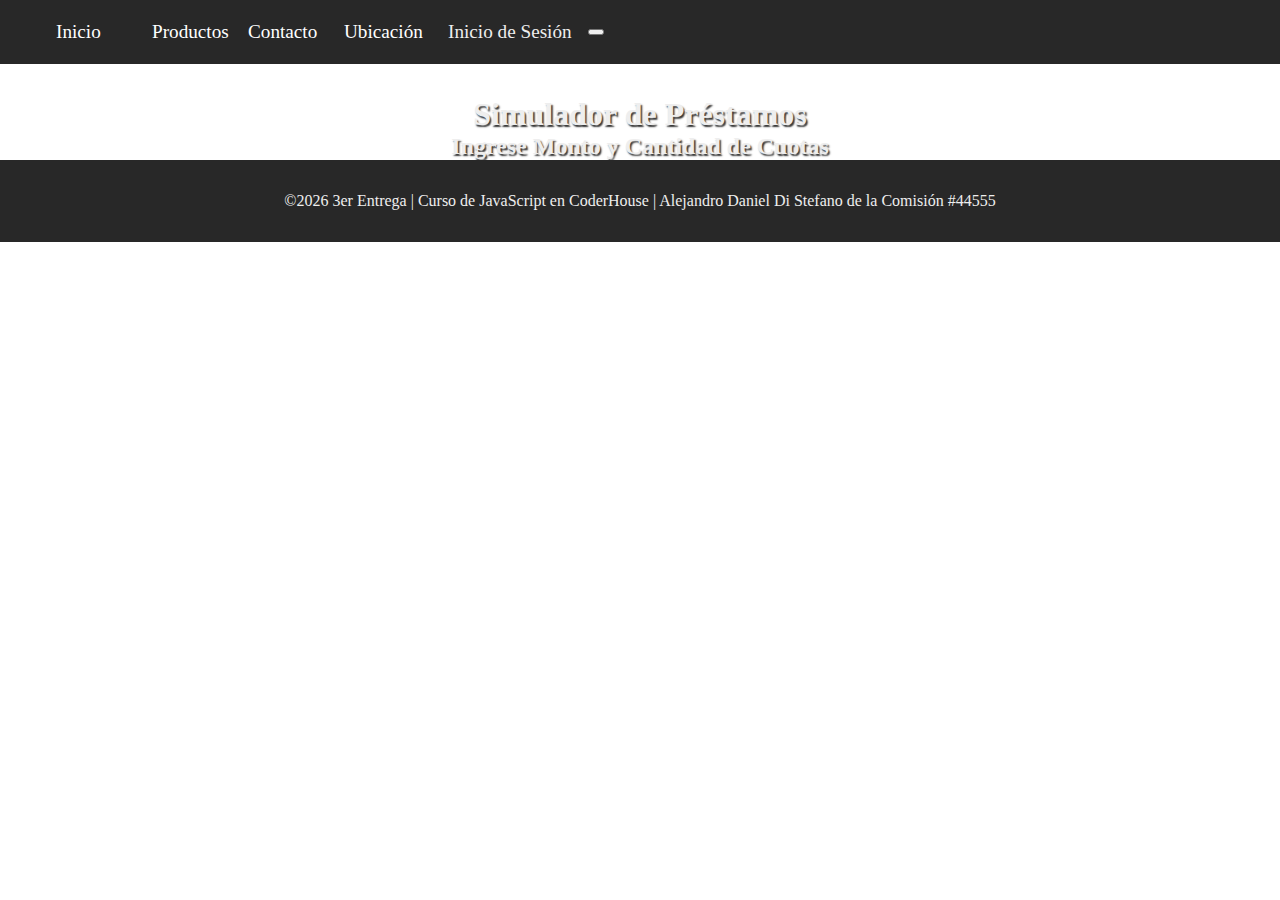
==== contacts.html @ 78d09755 "Paginas en Blanco" ====
<!DOCTYPE html>
<html lang="es">

<head>
    <meta charset="UTF-8">
    <meta http-equiv="X-UA-Compatible" content="IE=edge">
    <meta name="viewport" content="width=device-width, initial-scale=1.0">
    <title>JavaScript -- CoderHouse</title>
    <link rel="stylesheet" href="./css/style.css">
</head>

<body>
    <header id="header">
    </header>

    <main id="main">
        <h1>Simulador de Préstamos</h1>
        <h2>Ingrese Monto y Cantidad de Cuotas</h2>
    </main>

    <footer id="footer">
        <p class="copy">3er Entrega | Curso de JavaScript en CoderHouse</p>
    </footer>
    
    <script src="./js/index.js"></script>    
</body>

</html>
---- css/style.css ----
@charset "UTF-8";
@font-face {
  font-family: "Roboto";
  src: url("../font/Roboto-Regular.ttf") format("truetype");
  font-style: normal;
  font-weight: normal;
}
/* Variables */
:root {
  /* Colores */
  --first: #124;
  --second: #248;
  --light: #eee;
  --dark: #333;
  --grey: #282828;
  --yellow: #ffff00;
  --med: #c7c6c6;
  /* Tamaños */
  --small: 200px;
  --medium: 400px;
  --large: 600px;
  /* Tipografia */
  --font: "Roboto";
}

/* Estructura General del Estilo */
* {
  font-family: var(--font);
  box-sizing: border-box;
  scroll-behavior: smooth;
}

/* Reinicios de Estilos */
/* Margenes */
body,
h1,
h2,
h3,
h4,
header p,
.submenu,
.subitems,
.menu {
  margin: 0;
}

/* Rellenos */
.submenu,
.subitems,
.menu {
  padding: 0;
}

/* Bordes */
iframe {
  border: 0;
}

h1, h2, h3 {
  text-align: center;
  color: var(--light);
  text-shadow: 0.1rem 0.1rem 0.1rem var(--dark);
}

header .menu {
  display: flex;
  justify-content: flex-start;
  background-color: var(--grey);
  color: var(--light);
  padding: 1rem 0;
  align-items: center;
  padding-left: 3rem;
}
header .menu a {
  text-decoration: none;
  color: white;
  font-size: 1.2rem;
}
header .menu a:hover {
  color: var(--yellow);
}
header .menu h1,
header .menu p {
  padding-top: 2rem;
  text-align: center;
}
header .menu .btnLog, header .menu .btnLogout {
  background-color: var(--grey);
  padding: 0.3rem 1rem;
  border: none;
}
header .menu .btnLog a, header .menu .btnLogout a {
  color: var(--light);
}
header .menu .btnLog a:hover, header .menu .btnLogout a:hover {
  color: var(--yellow);
}
header .menu .btnLogout {
  color: var(--light);
  font-size: 1.2rem;
}
header .menu .btnLogout:hover {
  color: var(--yellow);
}

:is(ul) li {
  min-width: 6rem;
  padding: 0.25rem 0.5rem;
  list-style: none;
}

footer {
  position: sticky;
  bottom: 0;
  display: flex;
  justify-content: center;
  background-color: var(--grey);
  color: var(--light);
  padding: 1rem 0;
  align-items: center;
}

.tabla {
  display: flex;
  flex-direction: column;
  align-items: center;
  padding: 5rem;
}
.tabla .imputs-valores {
  width: 600px;
  background-color: var(--med);
  border-radius: 1rem;
  padding: 5rem;
  box-shadow: -0.1rem 0.125rem 0.5rem var(--dark);
}
.tabla .imputs-valores .imputs {
  display: flex;
  justify-content: space-between;
  height: 2rem;
  margin-top: 1rem;
  width: 100%;
  background-color: var(--med);
}
.tabla .imputs-valores .imputs label {
  background-color: var(--med);
  margin-top: 0.5rem;
}
.tabla .imputs-valores .imputs input,
.tabla .imputs-valores .imputs select,
.tabla .imputs-valores .imputs .boton {
  width: 220px;
  border: none;
  border-radius: 0.25rem;
}
.tabla .imputs-valores .imputs .boton {
  background-color: var(--second);
  color: var(--light);
  width: 100%;
  font-size: 1.2rem;
  padding: 0.5rem;
  height: 2.5rem;
  box-shadow: -0.125rem 0.125rem 0.5rem var(--dark);
  cursor: pointer;
}
.tabla .imputs-valores .imputs .boton:hover {
  box-shadow: none;
}

.valor-cuota {
  background-color: var(--med);
  padding: 0.25rem 1rem;
}

.recuadro {
  font-weight: 600;
  background-color: var(--dark);
  color: var(--light);
  letter-spacing: 1px;
  padding: 1rem;
}

#tasaInteres {
  background-color: var(--med);
  font-weight: 600;
  letter-spacing: 1px;
  font-size: 1.1rem;
  color: var(--second);
}

#main h1 {
  padding-top: 2rem;
}

.tiempo {
  padding: 2rem;
}
.tiempo h4 {
  color: var(--second);
  text-align: center;
  font-size: 1.2rem;
}

.refresh {
  display: flex;
  justify-content: center;
  padding: 1rem;
}

#refresh {
  background-color: var(--second);
  color: var(--light);
  width: 450px;
  font-size: 1.2rem;
  padding: 0.5rem;
  height: 2.5rem;
  box-shadow: -0.125rem 0.125rem 0.5rem var(--dark);
  cursor: pointer;
  border: none;
  border-radius: 0.25rem;
}

#logout {
  display: none;
}

.contenedor-ppal {
  display: flex;
  justify-content: center;
}
.contenedor-ppal .div-login {
  display: flex;
  flex-direction: column;
  justify-content: center;
  margin: 5% 0 25% 0;
  background-color: var(--grey);
  padding: 2rem;
  border-radius: 1rem;
  width: 20%;
  display: flex;
  align-items: center;
}
.contenedor-ppal .div-login input {
  margin: 10px 0px;
  width: 220px;
  border: none;
  border-radius: 0.25rem;
  height: 2rem;
}
.contenedor-ppal .div-login .btn {
  display: flex;
  justify-content: center;
}
.contenedor-ppal .div-login .btn input {
  background-color: var(--light);
  padding: 0.3rem 1rem;
  border-radius: 0.25rem;
  color: var(--dark);
  font-size: 1rem;
}

#login {
  display: flex;
  flex-direction: column;
  padding: 20px;
}

#logint,
#textoLogout {
  display: none;
}

#textoLogout {
  margin: 20%;
}
#textoLogout h2 {
  color: red;
}

/* Autor: Alejandro Di Stefano *//*# sourceMappingURL=style.css.map */
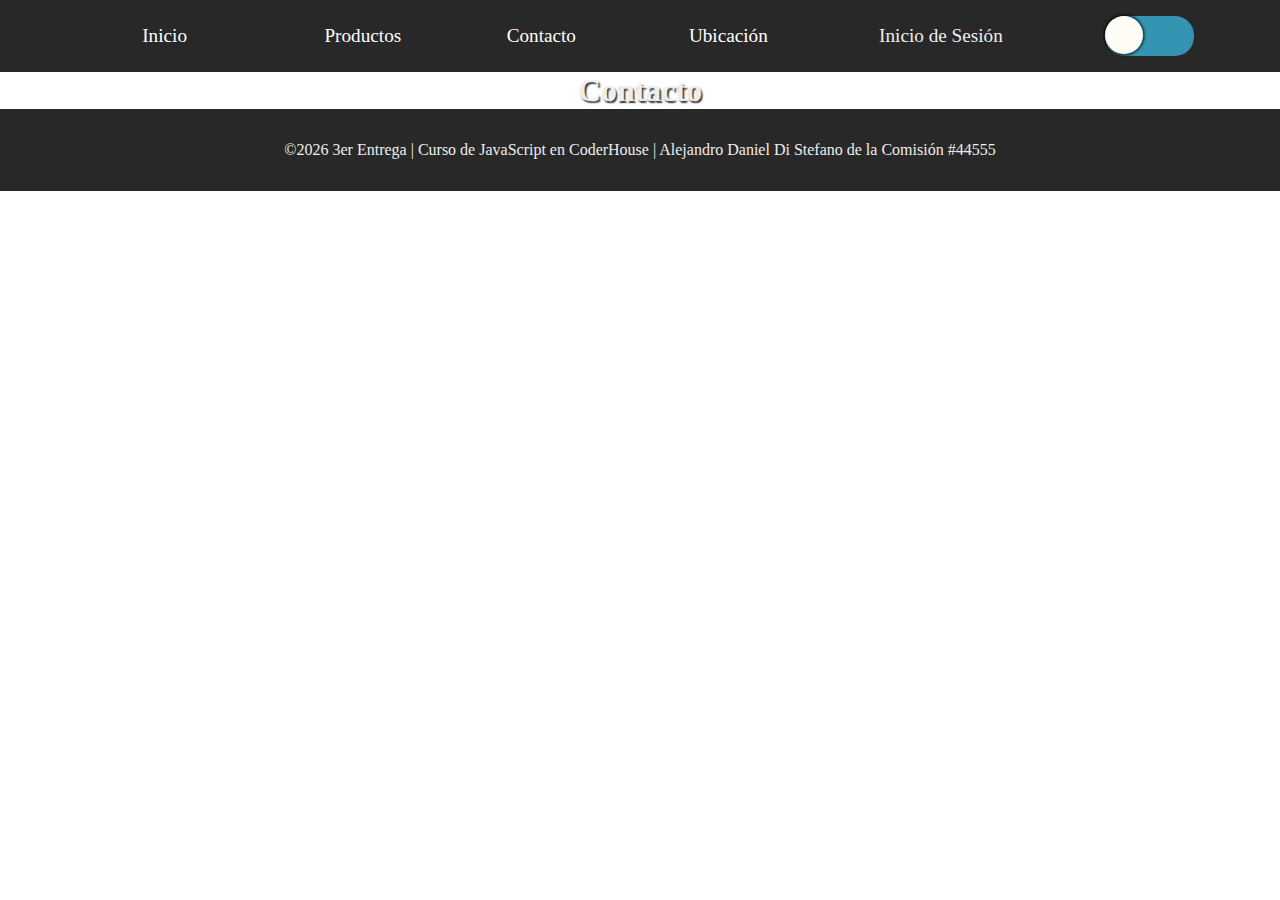
==== commit d9c9e055: "Productos" ====
--- a/contacts.html
+++ b/contacts.html
@@ -13,9 +13,8 @@
     <header id="header">
     </header>
 
-    <main id="main">
-        <h1>Simulador de Préstamos</h1>
-        <h2>Ingrese Monto y Cantidad de Cuotas</h2>
+    <main id="contacto">
+        <h1>Contacto</h1>        
     </main>
 
     <footer id="footer">
--- a/css/style.css
+++ b/css/style.css
@@ -56,15 +56,70 @@
   border: 0;
 }
 
-h1, h2, h3 {
+h1,
+h2,
+h3 {
   text-align: center;
   color: var(--light);
   text-shadow: 0.1rem 0.1rem 0.1rem var(--dark);
 }
 
+.darkModeSwitch {
+  background: #3494b1;
+  display: flex;
+  position: relative;
+  cursor: pointer;
+  outline: none;
+  border: none;
+  border-radius: 1.2rem;
+  align-items: center;
+  justify-content: space-between;
+}
+
+.darkModeSwitch span {
+  width: 2.4rem;
+  height: 2.4rem;
+  line-height: 2.4rem;
+  display: block;
+  color: #fff;
+  background: none;
+}
+
+.darkModeSwitch::after {
+  display: block;
+  background: #fffbf5;
+  width: 2.4rem;
+  height: 2.4rem;
+  position: absolute;
+  top: 0;
+  left: 0;
+  right: unset;
+  border-radius: 1.2rem;
+  transition: all 0.5s ease;
+  box-shadow: 0 0 2px 2px rgba(0, 0, 0, 0.5);
+  content: "";
+}
+
+.darkModeSwitch.active {
+  background: #fdd384;
+}
+
+.darkModeSwitch.active::after {
+  left: unset;
+  right: 0;
+}
+
+body.dark > header > nav > .menu, body.dark > header > nav > .menu > .btnLog {
+  background-color: #7f8186;
+}
+
+body.dark > main {
+  background-color: #eeeeee !important;
+}
+
 header .menu {
   display: flex;
-  justify-content: flex-start;
+  justify-content: space-evenly;
   background-color: var(--grey);
   color: var(--light);
   padding: 1rem 0;
@@ -96,7 +151,7 @@
   color: var(--yellow);
 }
 header .menu .btnLogout {
-  color: var(--light);
+  color: var(--grey);
   font-size: 1.2rem;
 }
 header .menu .btnLogout:hover {
@@ -107,6 +162,10 @@
   min-width: 6rem;
   padding: 0.25rem 0.5rem;
   list-style: none;
+}
+
+body.dark > header .menu .btnLogout {
+  background-color: #7f8186;
 }
 
 footer {
@@ -219,10 +278,87 @@
   border-radius: 0.25rem;
 }
 
+body.dark > main > .tabla .imputs-valores .imputs .boton {
+  background-color: #7f8186;
+}
+
+body.dark > main > .tiempo #refresh {
+  background-color: #7f8186;
+}
+
+body.dark > main > .tiempo h4 {
+  color: var(--dark);
+}
+
+body.dark > main > h1, body.dark > main > h2 {
+  color: var(--dark);
+  text-shadow: none;
+}
+
+#contenedor-productos {
+  max-width: 1200px;
+  margin: 5rem auto;
+  display: flex;
+  justify-content: space-between;
+  flex-wrap: wrap;
+}
+
+.producto {
+  max-width: 400px;
+  padding: 1.5rem;
+  margin: 0.8rem;
+  margin-bottom: 1.2rem;
+  box-shadow: 0.125rem 0.125rem 0.125rem rgba(0, 0, 0, 0.3);
+  border-radius: 1rem;
+  background-color: #dadada;
+}
+.producto h3 {
+  color: var(--dark);
+  text-shadow: none;
+}
+.producto img {
+  width: 100%;
+  margin-bottom: 0.8rem;
+}
+
+.precioProducto {
+  font-weight: 600;
+}
+
+.boton-agregar {
+  background-color: var(--dark);
+  color: var(--light);
+  padding: 0.5rem 0.8rem;
+  border: none;
+  border-radius: 0.25rem;
+  width: 100%;
+  box-shadow: 0.125rem 0.125rem 0.25rem #a4a5a5;
+}
+
+.boton-agregar:hover {
+  cursor: pointer;
+  box-shadow: none;
+}
+
+body.dark > #contenedor-productos {
+  background-color: white !important;
+}
+
+body.dark .producto {
+  background-color: var(--light);
+}
+body.dark .boton-agregar {
+  background-color: #989898;
+}
+
 #logout {
   display: none;
 }
 
+#loginBtn {
+  display: block;
+}
+
 .contenedor-ppal {
   display: flex;
   justify-content: center;
@@ -231,17 +367,17 @@
   display: flex;
   flex-direction: column;
   justify-content: center;
+  align-items: center;
   margin: 5% 0 25% 0;
   background-color: var(--grey);
   padding: 2rem;
   border-radius: 1rem;
-  width: 20%;
-  display: flex;
-  align-items: center;
+  width: 240px;
 }
 .contenedor-ppal .div-login input {
   margin: 10px 0px;
-  width: 220px;
+  min-width: 180px;
+  max-width: 220px;
   border: none;
   border-radius: 0.25rem;
   height: 2rem;
@@ -270,10 +406,144 @@
 }
 
 #textoLogout {
-  margin: 20%;
+  margin: 20% 0 30% 0;
 }
 #textoLogout h2 {
+  color: #202020;
+}
+#textoLogout h2 span {
+  color: #0000ff;
+}
+
+body.dark > main > .contenedor-ppal .div-login {
+  background-color: #9e9e9e;
+}
+body.dark > main > .contenedor-ppal .div-login h2 {
+  color: #282828;
+  text-shadow: none;
+}
+body.dark > main > .contenedor-ppal .div-login form > .btn input {
+  background-color: #282828;
+  color: beige;
+}
+
+#boton-carrito {
+  float: right;
+  margin: 1rem;
+  border: none;
+  color: var(--second);
+  font-size: 1.2rem;
+  background-color: #f1f1f1;
+  border-radius: 0.5rem;
+  padding: 10px 20px;
+  transition: all 0.3s;
+}
+
+#boton-carrito:hover {
+  cursor: pointer;
+  color: white;
+  background-color: var(--second);
+}
+
+#boton-carrito:focus {
+  outline: none;
+}
+
+.modal-contenedor {
+  position: fixed;
+  top: 0;
+  width: 100%;
+  height: 100vh;
+  background-color: rgba(0, 0, 0, 0.3019607843);
+  display: flex;
+  justify-content: center;
+  align-items: center;
+  transition: all 0.5s;
+  opacity: 0;
+  visibility: hidden;
+}
+
+.modal-active {
+  opacity: 1;
+  visibility: visible;
+}
+
+.modal-carrito {
+  position: relative;
+  background-color: white;
+  min-width: 500px;
+  padding: 1.5rem;
+  margin-top: -100%;
+  transition: all 0.5s;
+  border-radius: 0.5rem;
+}
+
+.modal-active .modal-carrito {
+  margin-top: 0;
+}
+
+.modal-carrito h3 {
+  color: var(--second);
+  padding-bottom: 5px;
+}
+
+.modal-carrito #carritoCerrar {
+  position: absolute;
+  top: 15px;
+  right: 15px;
+  font-size: 20px;
+  color: var(--second);
+  border: none;
+  background-color: white;
+}
+
+.modal-carrito #carritoCerrar:hover {
+  cursor: pointer;
+}
+
+.modal-carrito #carritoCerrar:focus {
+  outline: none;
+}
+
+.modal-carrito .precioProducto {
+  padding-top: 10px;
+}
+
+.productoEnCarrito {
+  border-left: 5px solid lightblue;
+  border-radius: 3px;
+  margin: 5px 0;
+  padding: 5px 10px;
+  display: flex;
+  justify-content: space-between;
+}
+
+.productoEnCarrito:hover {
+  border-left: 5px solid var(--second);
+}
+
+.boton-eliminar {
+  background-color: white;
   color: red;
+  border: none;
+  font-size: 20px;
+}
+
+.boton-eliminar:hover {
+  cursor: pointer;
+}
+
+.boton-eliminar:focus {
+  outline: none;
+}
+
+body.dark #boton-carrito {
+  color: var(--grey);
+  background-color: var(--light);
+}
+body.dark #boton-carrito:hover {
+  color: var(--light);
+  background-color: var(--grey);
 }
 
 /* Autor: Alejandro Di Stefano *//*# sourceMappingURL=style.css.map */